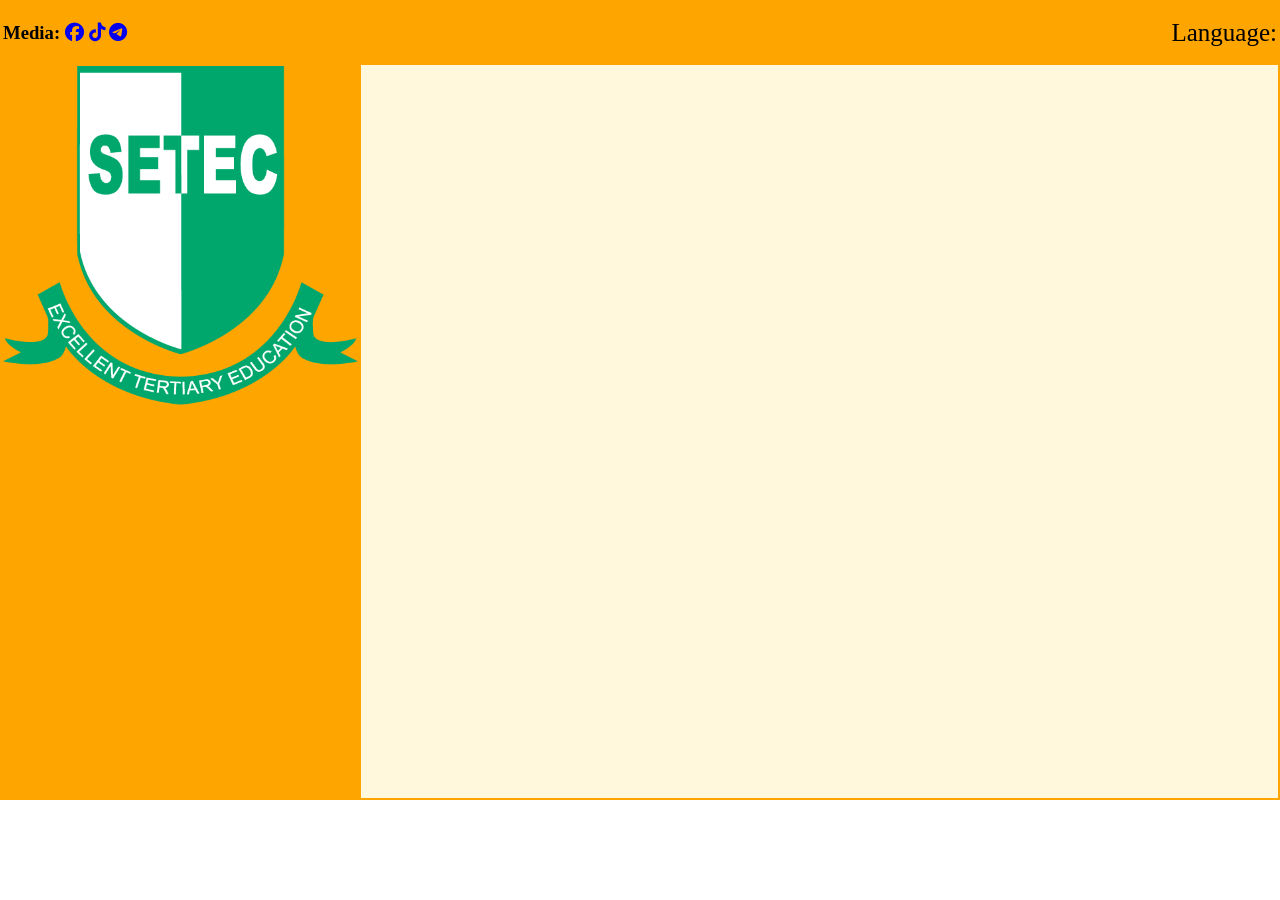
==== index.html @ 834c4071 "fuck" ====
<!doctype html>
<html lang="en">
  <head>
    <meta charset="UTF-8" />
    <meta name="viewport" content="width=device-width, initial-scale=1.0" />
    <title>Grand Hotel</title>
    <link rel="icon" href="img/ttr logo store-01.png" />
    <link
      rel="stylesheet"
      href="https://cdnjs.cloudflare.com/ajax/libs/font-awesome/6.5.0/css/all.min.css"
    />
  </head>
  <body leftmargin="0" topmargin="0">
    <table width="100%" height="800" border="0" bgcolor="orange">
      <tr height="40">
        <td width="28%">
          <h3>
            Media:
            <a href="https://www.facebook.com/yong.hor.89" target="_blank"
              ><i class="fa-brands fa-facebook"></i
            ></a>
            <a href="https://www.tiktok.com/@yonghor538" target="_blank"
              ><i class="fa-brands fa-tiktok"></i
            ></a>
            <a href="https://t.me/Horr126" target="_blank"
              ><i class="fa-brands fa-telegram"></i
            ></a>
          </h3>
        </td>
        <td align="right">
          <div class="gtranslate_wrapper gt_container--9uakgu" style="font-size:25px;font-family:Georgia, 'Times New Roman', Times, serif">Language: 
            <script>window.gtranslateSettings = {"default_language":"en","languages":["en","km"],"wrapper_selector":".gtranslate_wrapper","flag_style":"3d"}</script>
            <script src="https://cdn.gtranslate.net/widgets/latest/flags.js" defer=""></script>
        </td>
      </tr>
      <tr valign="top">
        <td>
          <img src="/src/img/Original Logo.png" alt="" width="100%" />
        </td>
        <td bgcolor="cornsilk"></td>
      </tr>
    </table>
  </body>
</html>
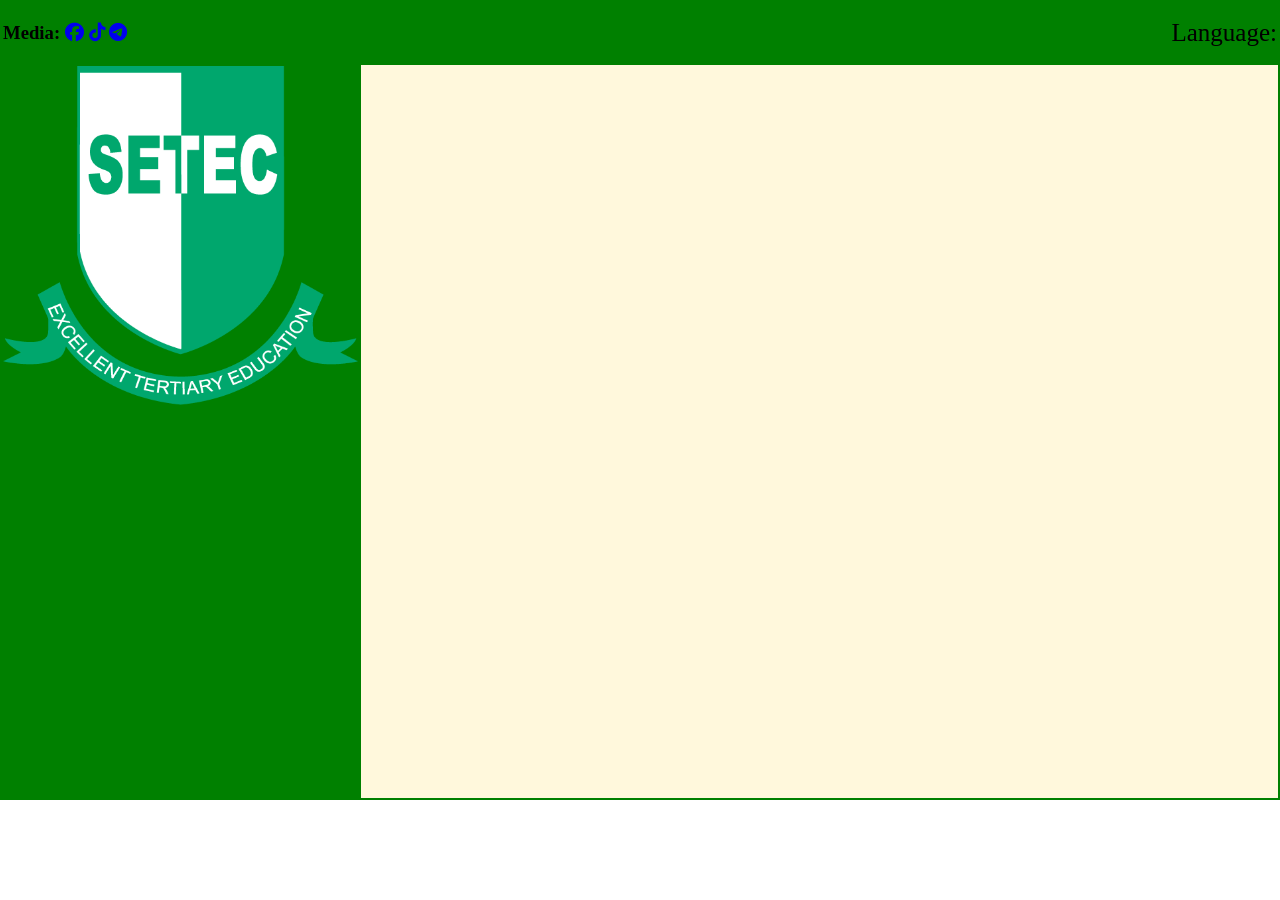
==== commit ad448560: "yes" ====
--- a/index.html
+++ b/index.html
@@ -4,14 +4,14 @@
     <meta charset="UTF-8" />
     <meta name="viewport" content="width=device-width, initial-scale=1.0" />
     <title>Grand Hotel</title>
-    <link rel="icon" href="img/ttr logo store-01.png" />
+    <link rel="icon" href="/src/img/Original Logo.png" />
     <link
       rel="stylesheet"
       href="https://cdnjs.cloudflare.com/ajax/libs/font-awesome/6.5.0/css/all.min.css"
     />
   </head>
   <body leftmargin="0" topmargin="0">
-    <table width="100%" height="800" border="0" bgcolor="orange">
+    <table width="100%" height="800" border="0" bgcolor="green">
       <tr height="40">
         <td width="28%">
           <h3>
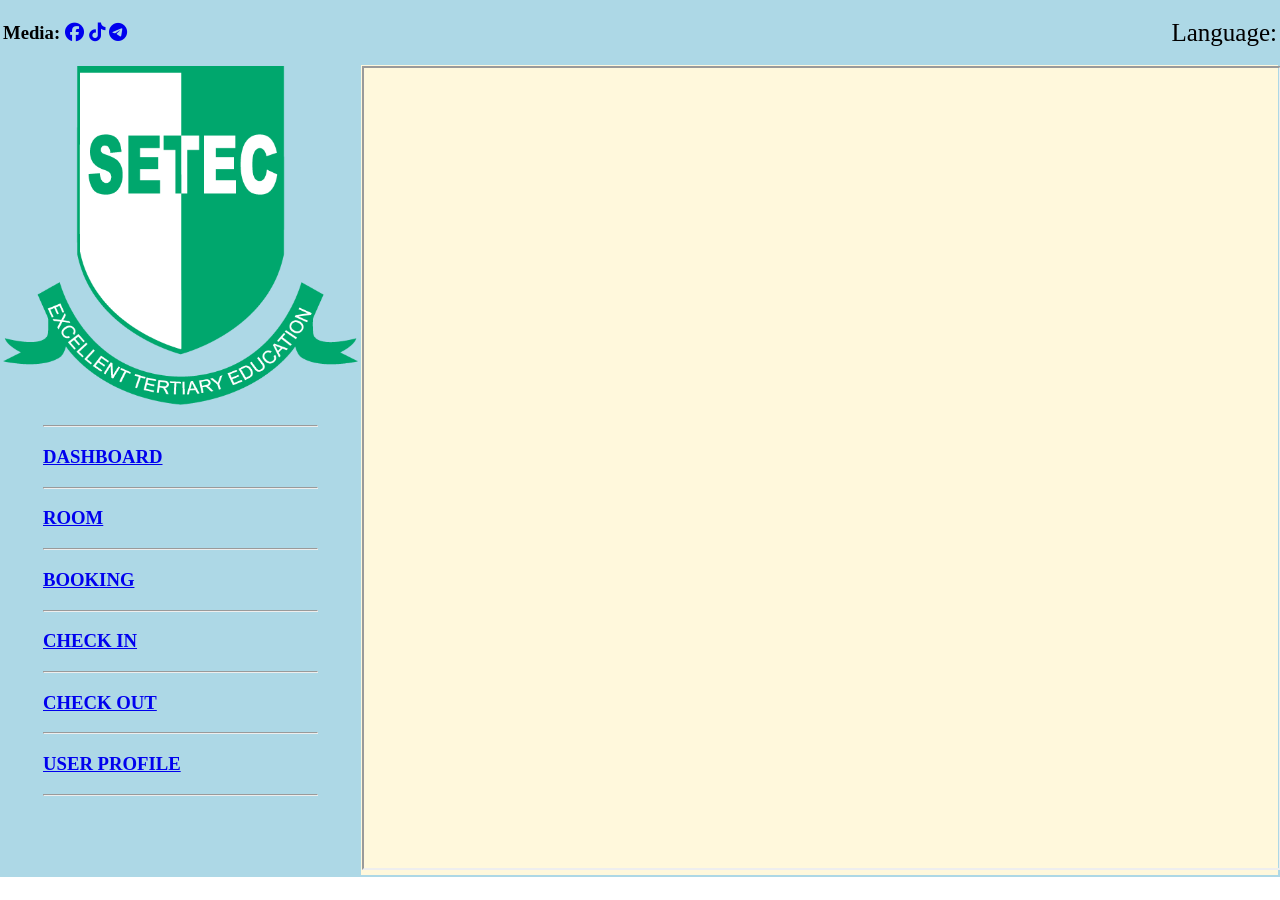
==== commit 28bef9f1: "new" ====
--- a/index.html
+++ b/index.html
@@ -1,3 +1,4 @@
+
 <!doctype html>
 <html lang="en">
   <head>
@@ -11,7 +12,7 @@
     />
   </head>
   <body leftmargin="0" topmargin="0">
-    <table width="100%" height="800" border="0" bgcolor="green">
+    <table width="100%" height="800" border="0" bgcolor="lightblue">
       <tr height="40">
         <td width="28%">
           <h3>
@@ -36,8 +37,30 @@
       <tr valign="top">
         <td>
           <img src="/src/img/Original Logo.png" alt="" width="100%" />
+          <blockquote>
+          <hr>
+          <h3><a href="/html/dashboard.html">DASHBOARD</a></h3>
+        </hr>
+        <hr>
+          <h3><a href="/html/room.html">ROOM</a></h3>
+        </hr>
+        <hr>
+          <h3><a href="/html/book.html">BOOKING</a></h3>
+        </hr>
+        <hr>
+          <h3><a href="/html/checkin.html">CHECK IN</a></h3>
+        </hr>
+        <hr>
+          <h3><a href="/html/checkout.html">CHECK OUT</a></h3>
+        </hr>
+        <hr>
+          <h3><a href="/html/user.html">USER PROFILE</a></h3>
+        <hr>
+          </blockquote>
         </td>
-        <td bgcolor="cornsilk"></td>
+        <td bgcolor="cornsilk">
+        <iframe name="body" width="100%" height="800" frameborder="1"></iframe>
+        </td>
       </tr>
     </table>
   </body>
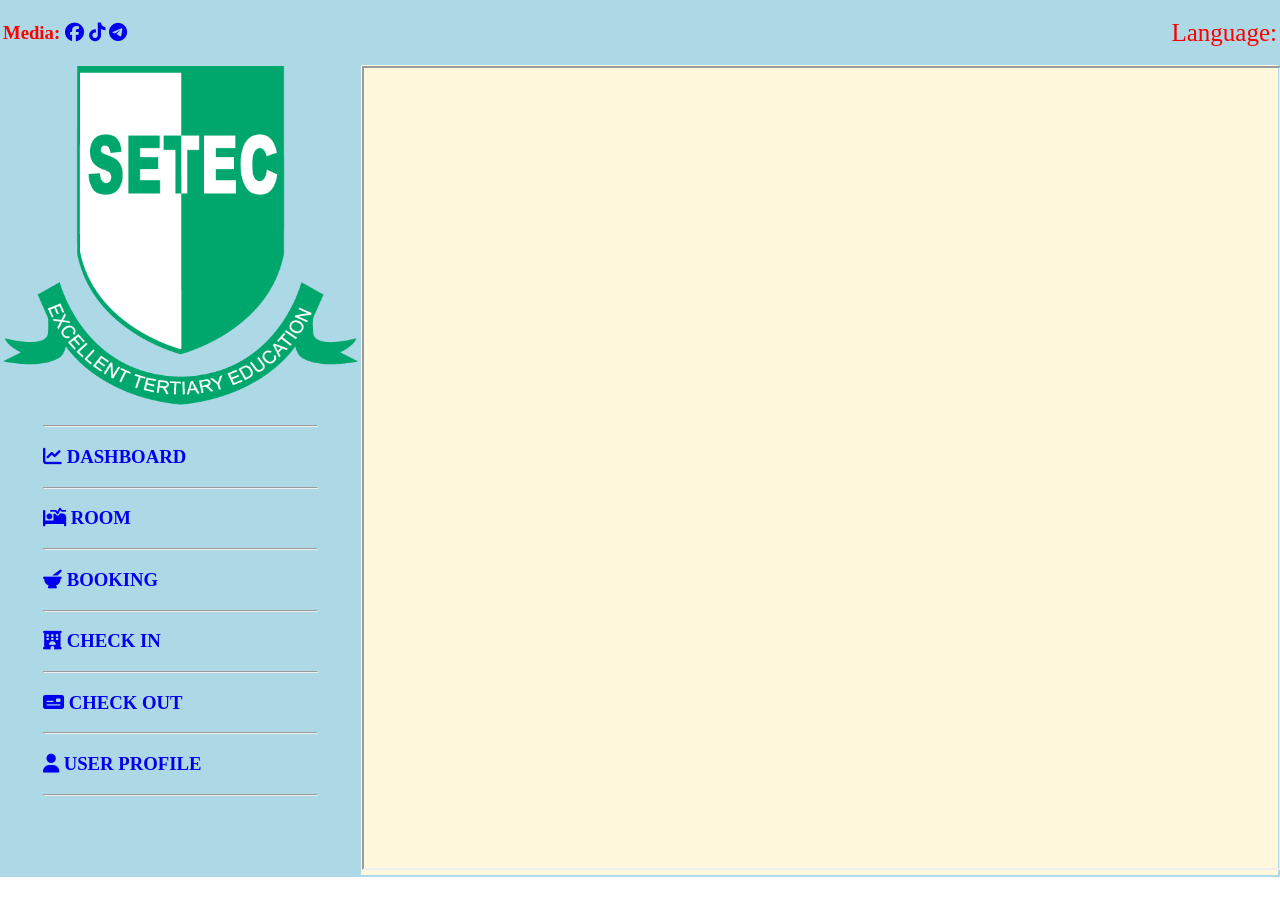
==== commit 804d3c01: "ok" ====
--- a/index.html
+++ b/index.html
@@ -6,6 +6,7 @@
     <meta name="viewport" content="width=device-width, initial-scale=1.0" />
     <title>Grand Hotel</title>
     <link rel="icon" href="/src/img/Original Logo.png" />
+    <link rel="stylesheet" href="/style/main.css" />
     <link
       rel="stylesheet"
       href="https://cdnjs.cloudflare.com/ajax/libs/font-awesome/6.5.0/css/all.min.css"
@@ -39,27 +40,27 @@
           <img src="/src/img/Original Logo.png" alt="" width="100%" />
           <blockquote>
           <hr>
-          <h3><a href="/html/dashboard.html">DASHBOARD</a></h3>
-        </hr>
-        <hr>
-          <h3><a href="/html/room.html">ROOM</a></h3>
-        </hr>
-        <hr>
-          <h3><a href="/html/book.html">BOOKING</a></h3>
-        </hr>
-        <hr>
-          <h3><a href="/html/checkin.html">CHECK IN</a></h3>
-        </hr>
-        <hr>
-          <h3><a href="/html/checkout.html">CHECK OUT</a></h3>
-        </hr>
-        <hr>
-          <h3><a href="/html/user.html">USER PROFILE</a></h3>
-        <hr>
+          <h3><a href="/html/dashboard.html" target="body"><i class="fa-solid fa-chart-line"></i> DASHBOARD</a></h3>
+          </hr>
+          <hr>
+          <h3><a href="/html/room.html" target="body"><i class="fa-solid fa-bed-pulse"></i> ROOM</a></h3>
+          </hr>
+          <hr>
+          <h3><a href="/html/book.html" target="body"><i class="fa-solid fa-mortar-pestle"></i> BOOKING</a></h3>
+          </hr>
+          <hr>
+          <h3><a href="/html/checkin.html" target="body"><i class="fa-solid fa-hotel"></i> CHECK IN</a></h3>
+          </hr>
+          <hr>
+          <h3><a href="/html/checkout.html" target="body"><i class="fa-solid fa-money-check"></i> CHECK OUT</a></h3>
+          </hr>
+          <hr>
+          <h3><a href="/html/user.html" target="body"><i class="fa-solid fa-user"></i> USER PROFILE</a></h3>
+          <hr>
           </blockquote>
-        </td>
-        <td bgcolor="cornsilk">
-        <iframe name="body" width="100%" height="800" frameborder="1"></iframe>
+          </td>
+          <td bgcolor="cornsilk">
+          <iframe name="body" width="100%" height="800" frameborder="1"></iframe>
         </td>
       </tr>
     </table>
--- a/style/main.css
+++ b/style/main.css
@@ -0,0 +1,27 @@
+Caption{
+    color:lightBlue;
+    font-size:18pt;
+    text-decoration:underline;
+    text-shadow:1px 1px gray;
+}
+td{
+    color:red;
+}
+ Caption{
+    color:rgb(238, 169, 41);
+    font-size:18pt !important;
+    text-decoration:underline;
+    text-shadow:1px 1px gray;
+ }
+td{
+    color:red;
+}
+a{text-decoration:none;
+}
+a:hover{
+    margin-left:15px;
+    text-shadow:3px 3px gray;
+    transition: 2s;
+    color:whitesmoke;
+    text-decoration:underline;
+}
